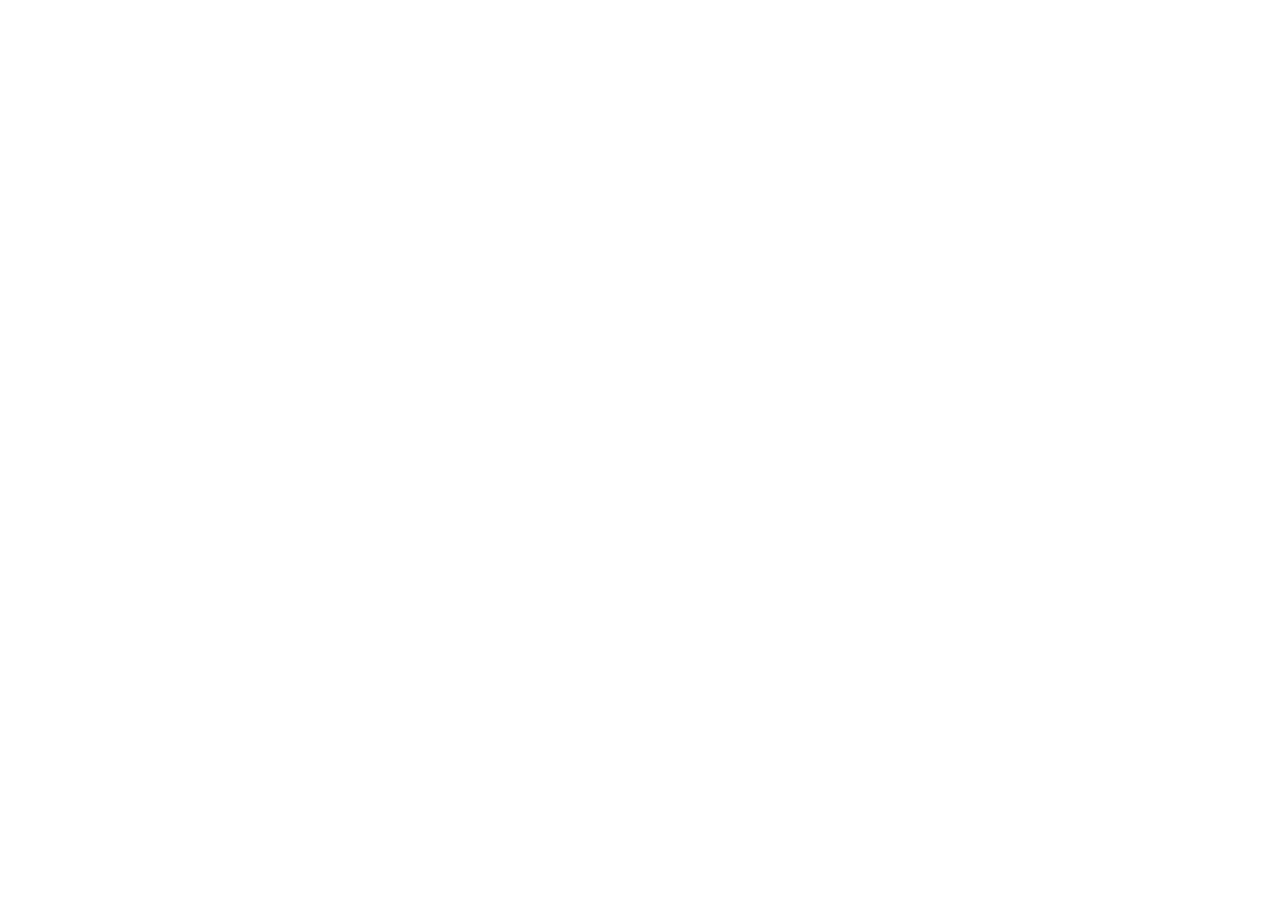
==== index.html @ 38d667f9 "Add files via upload" ====
<!DOCTYPE html> 
<html lang="en">
<head>
    <meta charset="UTF-8">
    <meta name="viewport" content="width=device-width, initial-scale=1.0">
    <title>Document</title>
</head>
<body>
    <script src="main.js",></script>
</body>
</html>
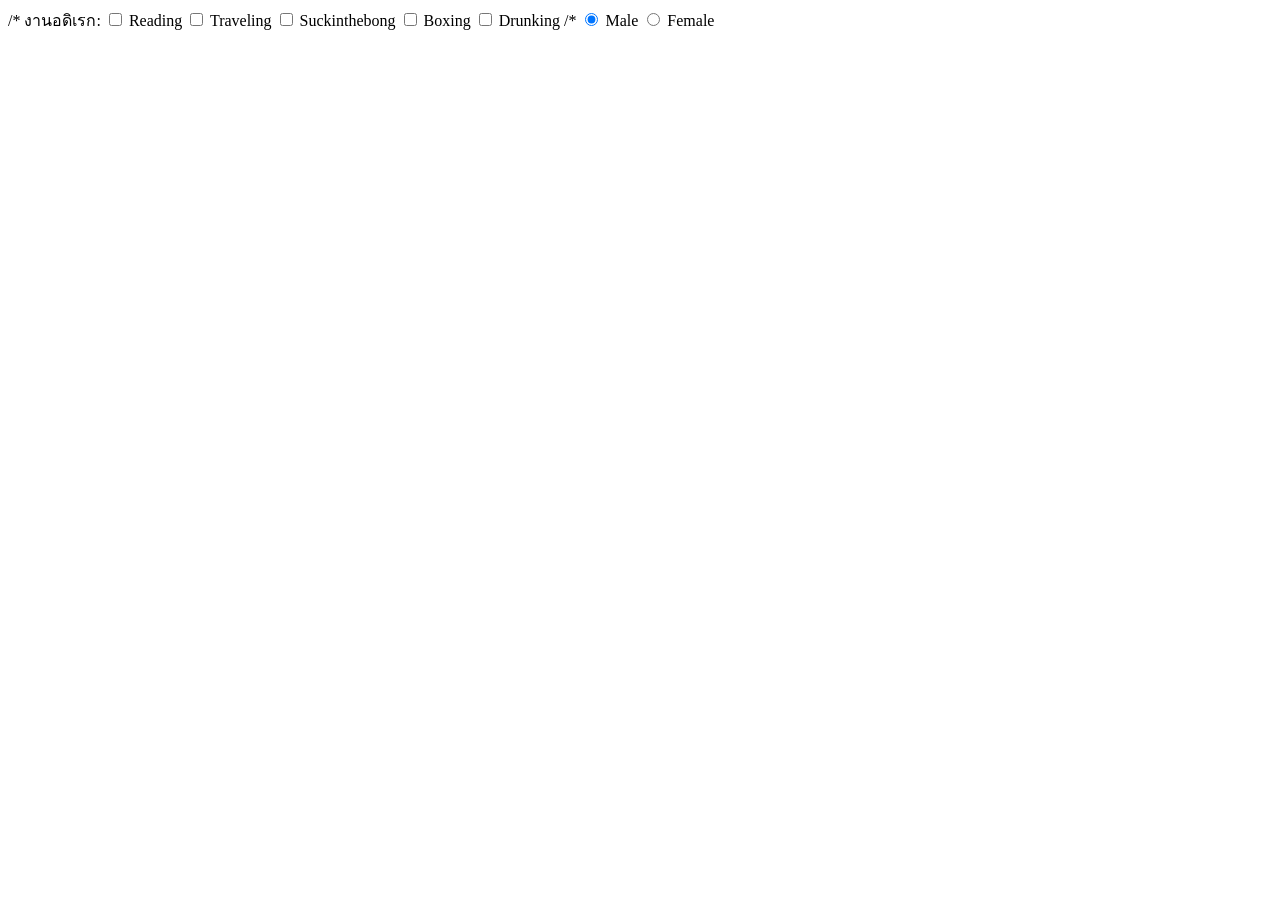
==== commit 2bb45b33: "Add files via upload" ====
--- a/index.html
+++ b/index.html
@@ -1,11 +1,71 @@
-<!DOCTYPE html> 
+<!DOCTYPE html>
 <html lang="en">
 <head>
     <meta charset="UTF-8">
     <meta name="viewport" content="width=device-width, initial-scale=1.0">
     <title>Document</title>
 </head>
+
+
+
 <body>
-    <script src="main.js",></script>
+/*
+งานอดิเรก:
+<input type="checkbox" name = "hobby" value="reading"> Reading
+<input type="checkbox" name = "hobby" value="traveling"> Traveling
+<input type="checkbox" name = "hobby" value="suckinthebong"> Suckinthebong
+<input type="checkbox" name = "hobby" value="boxing"> Boxing
+<input type="checkbox" name = "hobby" value="drunking"> Drunking
+<body>
+    <script>
+        let checkboxesInputs = document.querySelectorAll('input[name="hobby"]');
+        for (let i = 0; i < checkboxesInputs.length; i++) {
+            console.log(checkboxesInputs[i].value);
+        }
+*/
+/*
+ java events 
+onclick
+onchange
+onkeyup
+onkeydrown
+onkeypress
+
+onmouseover
+onmousedrown
+onmouseup
+*/
+
+/*
+    <button onclick="userclick()"> คลิก!! </button>
+    <div onclick="divonclick()"> คลิกDiv </div>"
+    <script>
+          function userclick()
+          {
+              alert("คุณคลิกปุ่มแล้ว");
+          }
+          function divonclick()
+          {
+              alert("คุณคลิก Div แล้ว");
+          }
+          </script>
+       
+/*
+<input type="radio" name="gender" value="male"onchange="changeGender()" checked="true"> Male
+<input type="radio" name="gender" value="female"onchange="changeGender()"> Female
+    <script>
+        function changeGender() {
+            //เลือก gender ทุกอัน input ออกมา
+            let gendersInputs = document.querySelectorAll('input[name="gender"]');
+            //ใคร checked อยู่ = เพศโดนเลือกอยู่
+            for (let i=0; i< gendersInputs.length; i++){
+                if(gendersInputs[i].checked){
+                    console.log('Gender selected:'+ gendersInputs[i].value);
+            }
+        }
+    }
+*/
+    </script>
+
 </body>
 </html>
